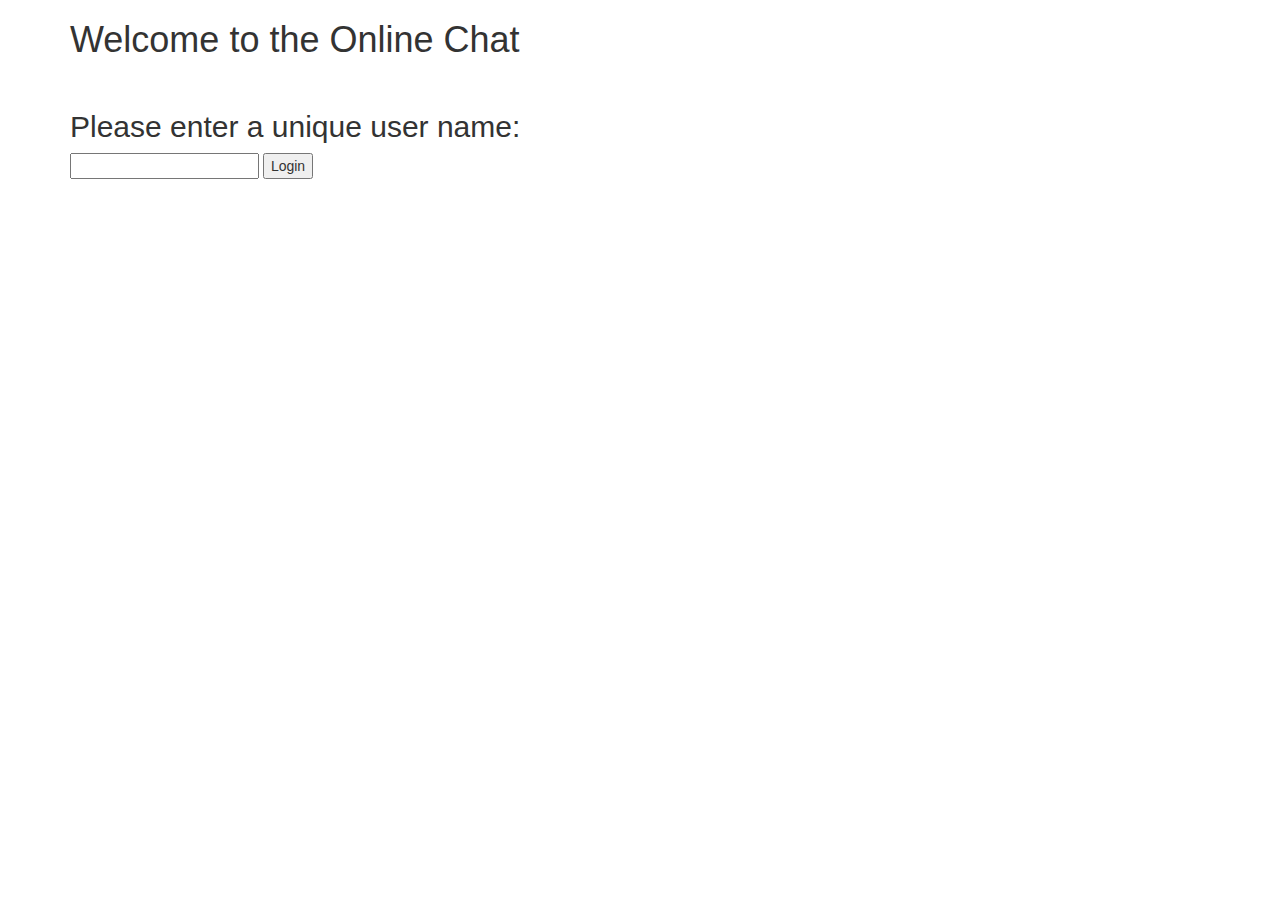
==== Web/pages/signup/signup.html @ ff623baf "Add Aviad example" ====
<!DOCTYPE html>
<html>
    <head>
        <meta http-equiv="Content-Type" content="text/html; charset=UTF-8">
        <title>Online Chat</title>

        <!-- Link the Bootstrap (from twitter) CSS framework in order to use its classes-->
        <link rel="stylesheet" href="../../common/bootstrap.min.css">

        <!-- Link jQuery JavaScript library in order to use the $ (jQuery) method-->
        <!-- <script src="common/jquery-2.0.3.min.js"></script>-->
        <!-- and\or any other scripts you might need to operate the JSP file behind the scene once it arrives to the client-->
    </head>
    <body>
        <div class="container">
            <h1>Welcome to the Online Chat</h1>
            <br/>
            <h2>Please enter a unique user name:</h2>
            <form method="GET" action="login">
                <input type="text" name="username" class=""/>
                <input type="submit" value="Login"/>
            </form>
        </div>
    </body>
</html>
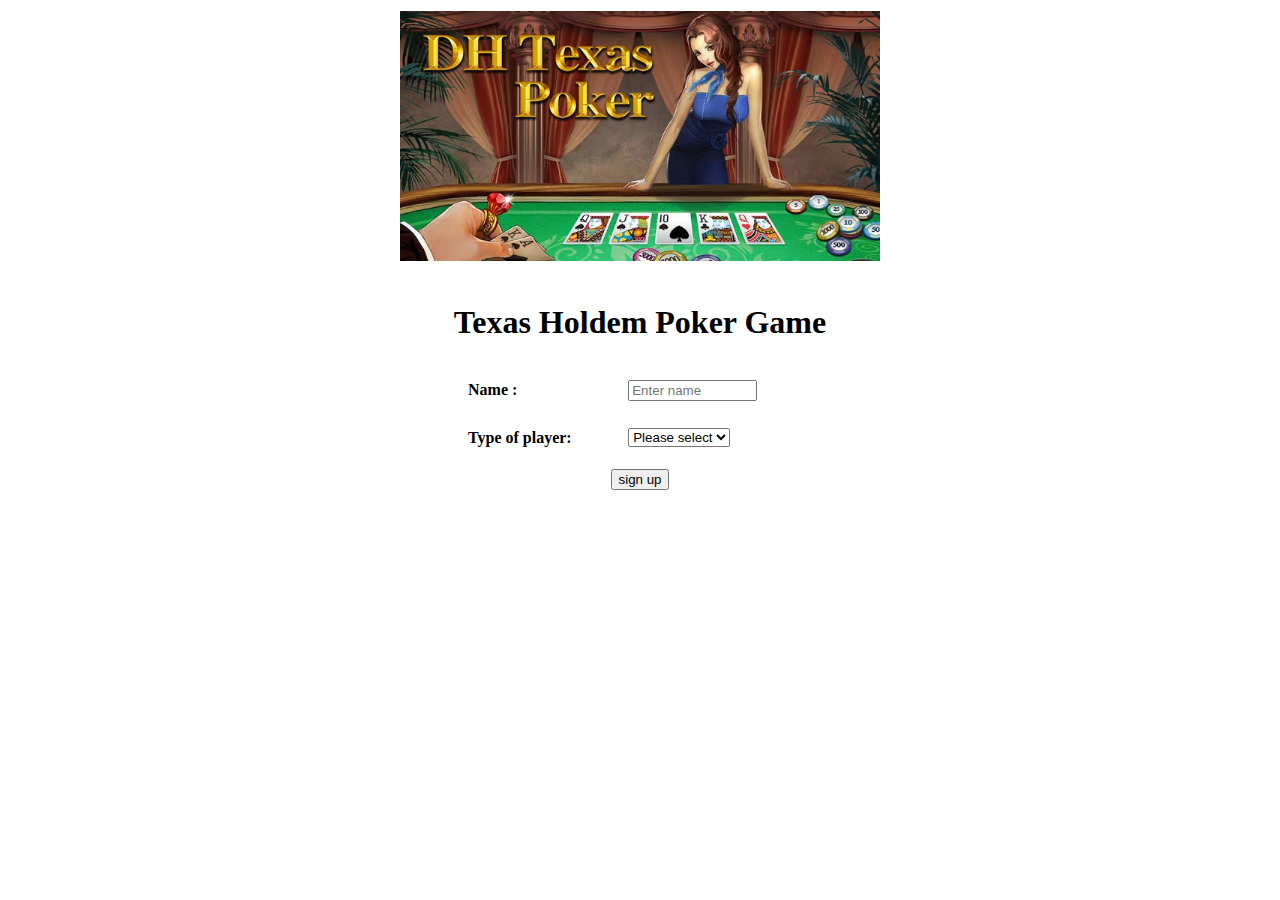
==== commit 613ae29e: "signup pages" ====
--- a/Web/pages/signup/signup.html
+++ b/Web/pages/signup/signup.html
@@ -1,25 +1,65 @@
 <!DOCTYPE html>
-<html>
-    <head>
-        <meta http-equiv="Content-Type" content="text/html; charset=UTF-8">
-        <title>Online Chat</title>
+<html lang="en">
+<head>
+    <meta http-equiv="Content-Type" content="text/html; charset=UTF-8">
+<title>Texas Holdem Poker Game</title>
+<link rel="stylesheet" href="../../common/SCC/signUp.css">
+    <script src="../signUpError/signUpError.js"></script>
+</head>
+<body>
+<table align=center  >
+  <tr>
+    <td valign="top" > 
+	<center><img  src="../../common/images/TexasHoldemHomePage.jpg" height=250></center>
+      <div align="center">
+	  <br>
+        <h1> Texas Holdem Poker Game </h1>
+        </td>
+        </tr>
+        </table>
 
-        <!-- Link the Bootstrap (from twitter) CSS framework in order to use its classes-->
-        <link rel="stylesheet" href="../../common/bootstrap.min.css">
 
-        <!-- Link jQuery JavaScript library in order to use the $ (jQuery) method-->
-        <!-- <script src="common/jquery-2.0.3.min.js"></script>-->
-        <!-- and\or any other scripts you might need to operate the JSP file behind the scene once it arrives to the client-->
-    </head>
-    <body>
-        <div class="container">
-            <h1>Welcome to the Online Chat</h1>
-            <br/>
-            <h2>Please enter a unique user name:</h2>
-            <form method="GET" action="login">
-                <input type="text" name="username" class=""/>
-                <input type="submit" value="Login"/>
-            </form>
-        </div>
-    </body>
-</html>+	   <form name="form1" method="GET" action="signup">
+		   <div class="container">	
+			  <table width="350" align=center  >
+				<tr> 
+				<td height="43" width="46%" > 
+					<div ><b>Name :</font></b></div>
+				  </td>
+				  <td height="43" width="54%"> 
+					<input type="text" name="userName" placeholder="Enter name" class="signup" size=13>
+				  </td>
+				  
+				</tr>
+
+             <tr> 
+			 <td height="44" width="46%" > 
+                <div><b>Type of player:</font></b></div>
+              </td>
+              <td height="44" width="54%" > 
+                <SELECT name="typePlayer">
+				<OPTION VALUE=""> Please select </OPTION>
+				<OPTION VALUE="HUMAN">HUMAN </OPTION>
+				<OPTION VALUE="COMPUTER">COMPUTER</OPTION>
+				</SELECT>
+              </td>
+             
+            </tr>
+              </table>
+
+		<table width="400" align=center  >	
+            <tr > 
+              <td height="27" >
+                <div align="center"> 
+				
+                  <button type="submit" class="btn btn-primary" name="sign up" value="sign up" ng-click="signup()" onclick=go()>sign up</button>
+                 
+				  </div>
+              </td>
+            </tr>
+
+              </table>
+           </div>
+		   </form>
+       </body>
+      </html>
